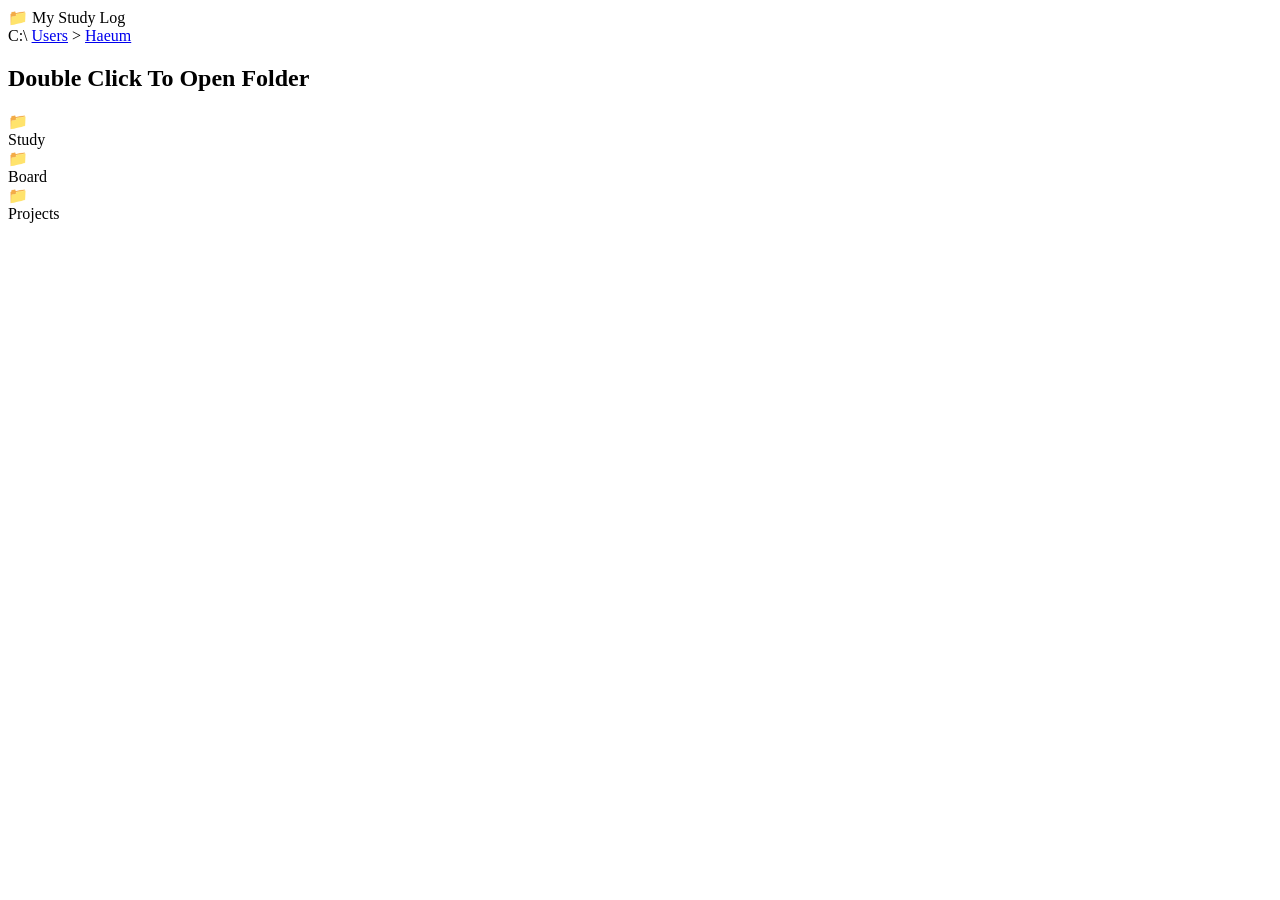
==== index.html @ cd1202b9 "Add files via upload" ====
<!DOCTYPE html>
<html lang="ko">

<head>
    <meta charset="UTF-8" />
    <meta name="viewport" content="width=device-width, initial-scale=1.0" />
    <title>My Study Log</title>
    <link rel="stylesheet" href="./css/style.css" />
</head>

<body>
    <div class="window">

        <div class="title-bar">
            📁 My Study Log
        </div>

        <div class="path-bar">
            <span></a>C:\</span>
            <span class="path"><a href="index.html">Users</a></span>
            <span>></span>
            <span class="path highlight"><a href="index.html">Haeum</a></span>
        </div>

        <div class="container">
            <h2>Double Click To Open Folder</h2>
            <div class="explorer">
                <div class="folder" data-link="study.html">
                    <div class="icon">📁</div>
                    <span>Study</span>
                </div>

                <div class="folder" data-link="board.html">
                    <div class="icon">📁</div>
                    <span>Board</span>
                </div>

                <div class="folder" data-link="projects.html">
                    <div class="icon">📁</div>
                    <span>Projects</span>
                </div>
            </div>
        </div>

    </div>

    <script src="./script/script.js"></script>
</body>

</html>
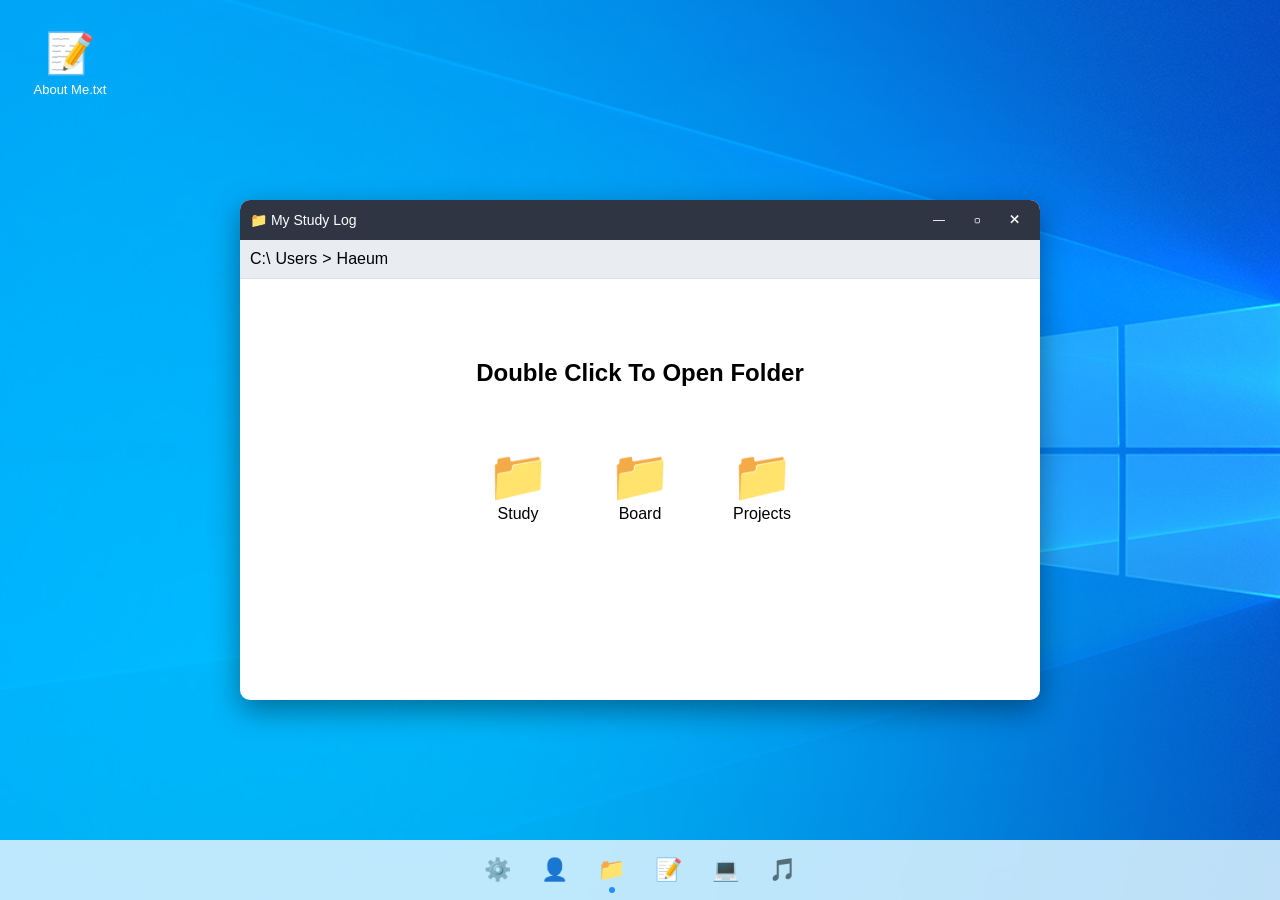
==== commit 60331d9d: "Add files via upload" ====
--- a/index.html
+++ b/index.html
@@ -9,14 +9,39 @@
 </head>
 
 <body>
+
+    <div class="desktop">
+        <div class="desktop-file" id="memoFile">
+            <div class="icon">📝</div>
+            <span>About Me.txt</span>
+        </div>
+    </div>
+
+    <div class="taskbar">
+        <div class="task-center">
+            <div class="task-item">⚙️</div>
+            <div class="task-item">👤</div>
+            <div class="task-item active" id="task-window">📁</div>
+            <div class="task-item">📝</div>
+            <div class="task-item">💻</div>
+            <div class="task-item">🎵</div>
+        </div>
+    </div>
+
     <div class="window">
 
         <div class="title-bar">
-            📁 My Study Log
+            <span>📁 My Study Log</span>
+
+            <div class="window-buttons">
+                <div class="btn minimize">—</div>
+                <div class="btn maximize">▢</div>
+                <div class="btn close">✕</div>
+            </div>
         </div>
 
         <div class="path-bar">
-            <span></a>C:\</span>
+            <span>C:\</span>
             <span class="path"><a href="index.html">Users</a></span>
             <span>></span>
             <span class="path highlight"><a href="index.html">Haeum</a></span>
@@ -44,6 +69,21 @@
 
     </div>
 
+    <div class="modal" id="memoModal">
+        <div class="memo-window">
+            <div class="memo-title-bar">
+                <span>📝 About Me.txt</span>
+                <div class="memo-close" onclick="closeMemo()">✕</div>
+            </div>
+
+            <div class="memo-body">
+                <div id="memoContent">
+                    흠 뭐라쓰지
+                </div>
+            </div>
+        </div>
+    </div>
+
     <script src="./script/script.js"></script>
 </body>
 
--- a/css/style.css
+++ b/css/style.css
@@ -0,0 +1,269 @@
+* {
+    margin: 0;
+    padding: 0;
+    box-sizing: border-box;
+    text-decoration: none;
+    color: inherit;
+    font-family: Pretendard, sans-serif;
+}
+
+body {
+    background: url(../images/background.jpg);
+    background-size: cover;
+    height: 100vh;
+    margin: 0;
+    overflow: hidden;
+}
+
+.desktop {
+    position: fixed;
+    top: 20px;
+    left: 20px;
+    z-index: 1;
+}
+
+.desktop-file {
+    width: 100px;
+    text-align: center;
+    cursor: pointer;
+    padding: 10px;
+    border-radius: 10px;
+    transition: 0.2s;
+}
+
+.desktop-file:hover {
+    background: rgba(255, 255, 255, 0.3);
+}
+
+.desktop-file .icon {
+    font-size: 40px;
+}
+
+.desktop-file span {
+    display: block;
+    margin-top: 5px;
+    font-size: 13px;
+    color: white;
+}
+
+.window {
+    position: absolute;
+    top: 50%;
+    left: 50%;
+    transform: translate(-50%, -50%);
+    width: 800px;
+    height: 500px;
+    background-color: #fff;
+    border-radius: 10px;
+    box-shadow: 0 10px 30px rgba(0, 0, 0, 0.4);
+    overflow: hidden;
+    z-index: 10;
+}
+
+.window.minimized {
+    transform: scale(0.7) translate(-50%, 200px);
+    opacity: 0;
+    pointer-events: none;
+}
+
+.window.maximized {
+    position: fixed;
+    top: 0;
+    left: 0;
+    transform: none;
+    width: 100%;
+    height: 100vh;
+    border-radius: 0;
+}
+
+.title-bar {
+    background: #2f3542;
+    color: #fff;
+    padding: 10px;
+    font-size: 14px;
+    display: flex;
+    justify-content: space-between;
+    align-items: center;
+    cursor: grab;
+}
+
+.title-bar:active {
+    cursor: grabbing;
+}
+
+.window-buttons {
+    display: flex;
+    gap: 8px;
+}
+
+.btn {
+    width: 30px;
+    height: 20px;
+    display: flex;
+    justify-content: center;
+    align-items: center;
+    cursor: pointer;
+    border-radius: 5px;
+    font-size: 12px;
+}
+
+.btn:hover {
+    background: rgba(255, 255, 255, 0.2);
+}
+
+.close:hover {
+    background: #ff4757;
+}
+
+.path-bar {
+    display: flex;
+    align-items: center;
+    gap: 5px;
+    padding: 10px;
+    background-color: #e9edf2;
+    border-bottom: 1px solid #ddd;
+}
+
+.container {
+    text-align: center;
+    padding-top: 80px;
+}
+
+.explorer {
+    display: flex;
+    justify-content: center;
+    gap: 40px;
+    margin-top: 50px;
+}
+
+.folder {
+    cursor: pointer;
+    padding: 10px;
+    border-radius: 10px;
+    transition: 0.2s;
+}
+
+.folder:hover {
+    background: #e6ebf0;
+    transform: scale(1.05);
+}
+
+.icon {
+    font-size: 50px;
+}
+
+.taskbar {
+    position: fixed;
+    bottom: 0;
+    left: 0;
+    width: 100%;
+    height: 60px;
+    background: rgba(211, 239, 253, 0.9);
+    display: flex;
+    justify-content: center;
+    align-items: center;
+    z-index: 5;
+}
+
+.task-center {
+    display: flex;
+    gap: 12px;
+}
+
+.task-item {
+    width: 45px;
+    height: 45px;
+    border-radius: 12px;
+    display: flex;
+    justify-content: center;
+    align-items: center;
+    font-size: 22px;
+    cursor: pointer;
+    position: relative;
+}
+
+.task-item:hover {
+    background: rgba(255,255,255,0.5);
+}
+
+.task-item.active::after {
+    content: "";
+    position: absolute;
+    bottom: 0;
+    width: 6px;
+    height: 6px;
+    background: #1e90ff;
+    border-radius: 50%;
+}
+
+.modal {
+    position: fixed;
+    top: 0;
+    left: 0;
+    width: 100%;
+    height: 100%;
+    background: rgba(0,0,0,0.4);
+    display: none;
+    z-index: 20;
+}
+
+.memo-window {
+    width: 400px;
+    height: 450px;
+    background: white;
+    border-radius: 12px;
+    overflow: hidden;
+    box-shadow: 0 20px 50px rgba(0,0,0,0.4);
+    display: flex;
+    flex-direction: column;
+    position: absolute;
+}
+
+.memo-title-bar {
+    background: #2f3542;
+    color: white;
+    padding: 10px 15px;
+    display: flex;
+    justify-content: space-between;
+    align-items: center;
+    font-size: 14px;
+    cursor: grab;
+}
+
+.memo-title-bar:active {
+    cursor: grabbing;
+}
+
+.memo-close {
+    width: 28px;
+    height: 22px;
+    display: flex;
+    align-items: center;
+    justify-content: center;
+    border-radius: 5px;
+    cursor: pointer;
+    transition: 0.2s;
+}
+
+.memo-close:hover {
+    background: #ff4757;
+}
+
+.memo-body {
+    flex: 1;
+    padding: 15px;
+    background: #f5f6fa;
+}
+
+#memoContent {
+    width: 100%;
+    height: 100%;
+    background: white;
+    border-radius: 8px;
+    padding: 15px;
+    font-size: 15px;
+    line-height: 1.6;
+    overflow-y: auto;
+    white-space: pre-wrap;
+    box-shadow: inset 0 0 5px rgba(0,0,0,0.05);
+}
